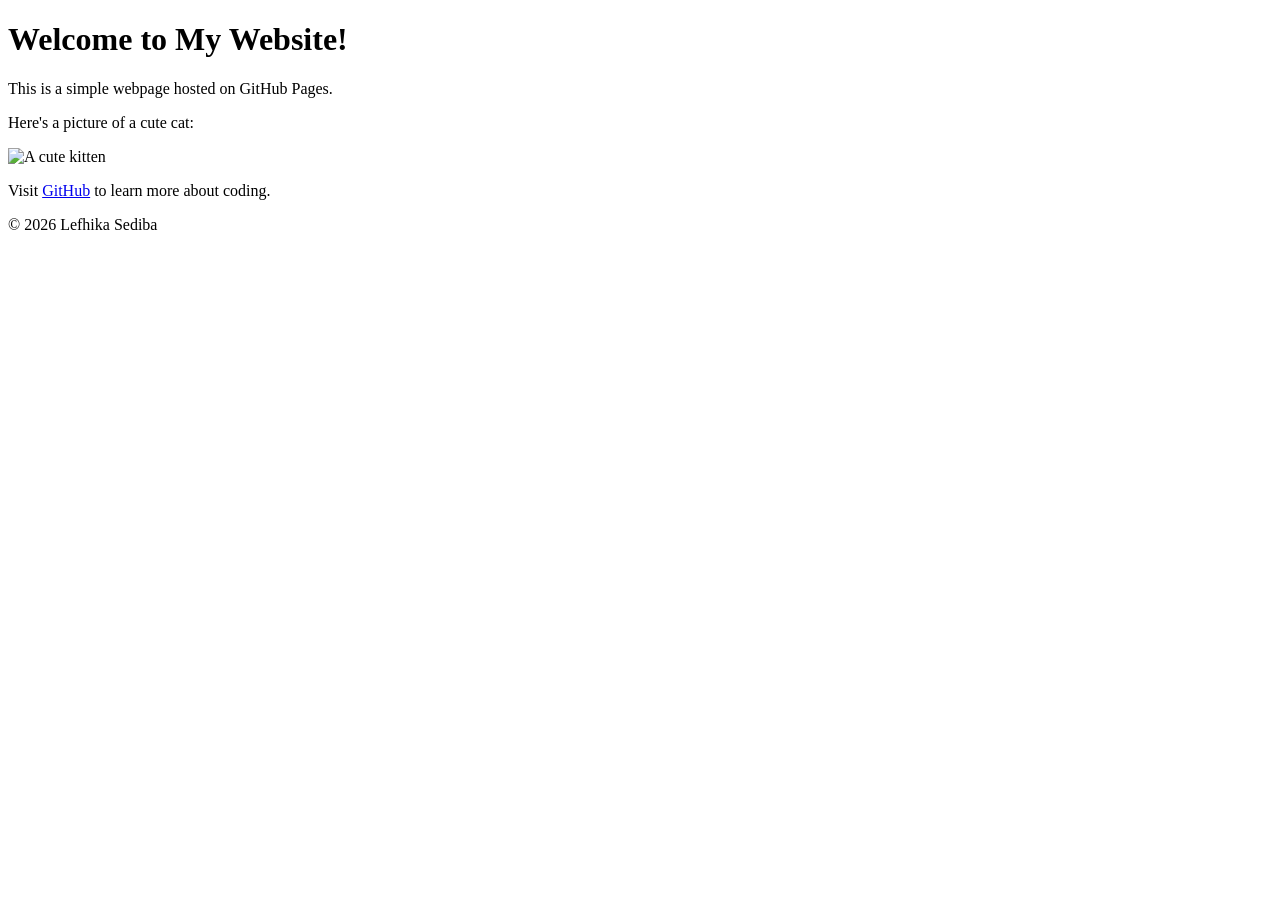
==== index.html @ 8543d267 "Add files via upload" ====
<!DOCTYPE html>
<html lang="en">
<head>
    <meta charset="UTF-8">
    <meta name="viewport" content="width=device-width, initial-scale=1.0">
    <title>My First GitHub Page</title>
</head>
<body>
    <header>
        <h1>Welcome to My Website!</h1>
    </header>

    <main>
        <p>This is a simple webpage hosted on GitHub Pages.</p>
        <p>Here's a picture of a cute cat:</p>
        <img src="lefhika.jpg" alt="A cute kitten">
        
        <p>Visit <a href="https://github.com">GitHub</a> to learn more about coding.</p>
    </main>

    <footer>
        <p>&copy; 2026 Lefhika Sediba</p>
    </footer>
</body>
</html>
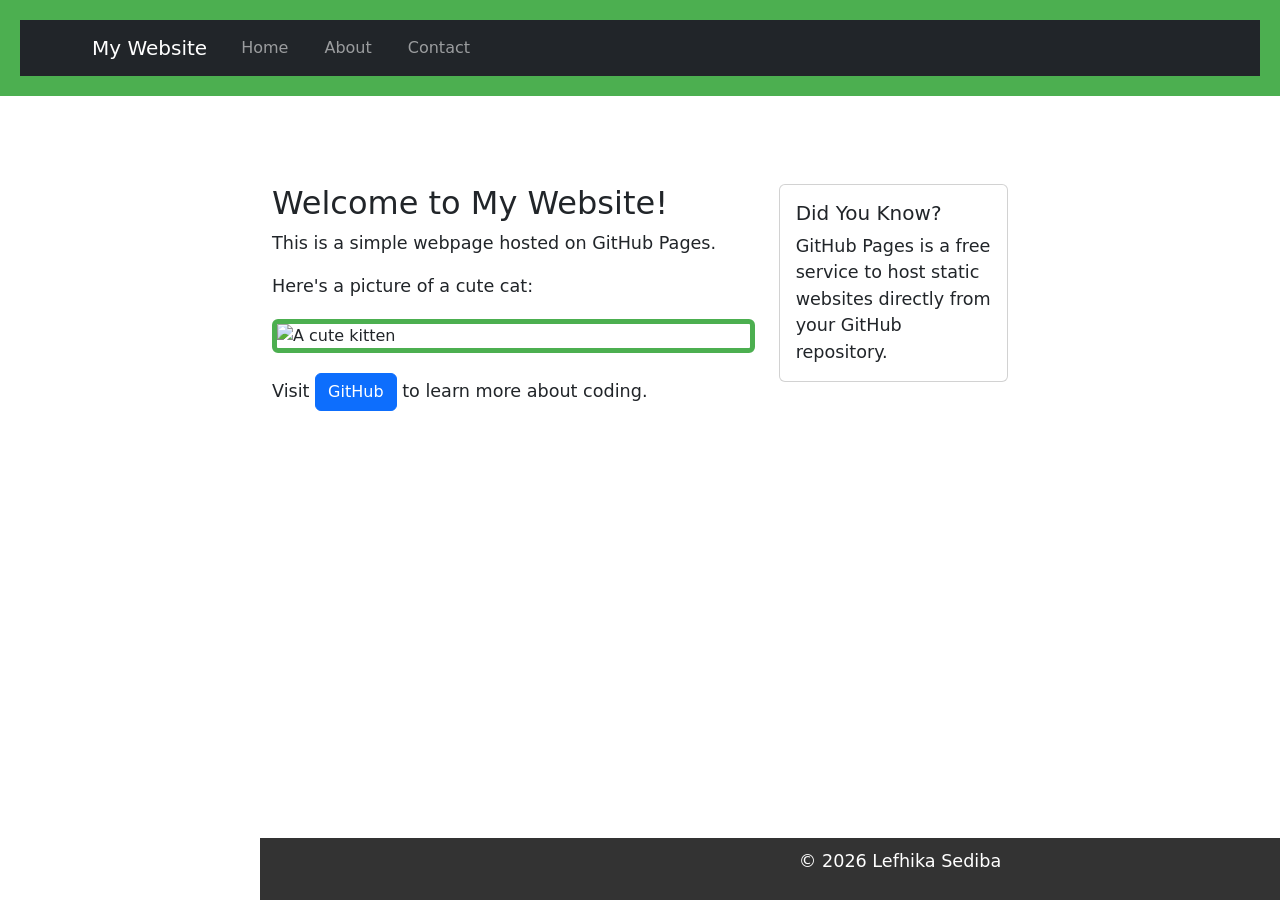
==== commit b00c3d82: "Add files via upload" ====
--- a/index.html
+++ b/index.html
@@ -4,22 +4,66 @@
     <meta charset="UTF-8">
     <meta name="viewport" content="width=device-width, initial-scale=1.0">
     <title>My First GitHub Page</title>
+    <link rel="stylesheet" href="styles.css">
+    <!-- Bootstrap CSS -->
+<link href="https://cdn.jsdelivr.net/npm/bootstrap@5.3.0/dist/css/bootstrap.min.css" rel="stylesheet">
+
 </head>
 <body>
     <header>
-        <h1>Welcome to My Website!</h1>
+        <nav class="navbar navbar-expand-lg navbar-dark bg-dark">
+        <div class="container">
+            <a class="navbar-brand" href="index.html">My Website</a>
+            <button class="navbar-toggler" type="button" data-bs-toggle="collapse" data-bs-target="#navbarNav">
+                <span class="navbar-toggler-icon"></span>
+            </button>
+            <div class="collapse navbar-collapse" id="navbarNav">
+                <ul class="navbar-nav">
+                    <li class="nav-item">
+                        <a class="nav-link" href="index.html">Home</a>
+                    </li>
+                    <li class="nav-item">
+                        <a class="nav-link" href="about.html">About</a>
+                    </li>
+                    <li class="nav-item">
+                        <a class="nav-link" href="contact.html">Contact</a>
+                    </li>
+                </ul>
+            </div>
+        </div>
+    </nav>
+
+
     </header>
 
     <main>
-        <p>This is a simple webpage hosted on GitHub Pages.</p>
-        <p>Here's a picture of a cute cat:</p>
-        <img src="lefhika.jpg" alt="A cute kitten">
-        
-        <p>Visit <a href="https://github.com">GitHub</a> to learn more about coding.</p>
+        <main class="container my-5">
+    <div class="row">
+        <div class="col-md-8">
+            <h2>Welcome to My Website!</h2>
+            <p>This is a simple webpage hosted on GitHub Pages.</p>
+            <p>Here's a picture of a cute cat:</p>
+            <img src="https://placekitten.com/200/300" alt="A cute kitten" class="img-fluid rounded">
+            <p class="mt-3">Visit <a href="https://github.com" class="btn btn-primary">GitHub</a> to learn more about coding.</p>
+        </div>
+        <div class="col-md-4">
+            <div class="card">
+                <div class="card-body">
+                    <h5 class="card-title">Did You Know?</h5>
+                    <p class="card-text">GitHub Pages is a free service to host static websites directly from your GitHub repository.</p>
+                </div>
+            </div>
+        </div>
+    </div>
+
     </main>
 
     <footer>
         <p>&copy; 2026 Lefhika Sediba</p>
     </footer>
+    <!-- Bootstrap JS and dependencies -->
+<script src="https://cdn.jsdelivr.net/npm/@popperjs/core@2.11.6/dist/umd/popper.min.js"></script>
+<script src="https://cdn.jsdelivr.net/npm/bootstrap@5.3.0/dist/js/bootstrap.min.js"></script>
+
 </body>
 </html>
--- a/styles.css
+++ b/styles.css
@@ -0,0 +1,68 @@
+body {
+    font-family: Arial, sans-serif;
+    color: #333;
+    background-color: #f9f9f9;
+    margin: 0;
+    padding: 0;
+    line-height: 1.6;
+}
+header {
+    background-color: #4CAF50;
+    color: white;
+    padding: 20px;
+    text-align: center;
+}
+
+header h1 {
+    margin: 0;
+}
+
+nav a {
+    color: white;
+    text-decoration: none;
+    margin: 0 10px;
+}
+
+nav a:hover {
+    text-decoration: underline;
+}
+main {
+    padding: 20px;
+    max-width: 800px;
+    margin: 0 auto;
+}
+main img {
+    max-width: 100%;
+    height: auto;
+    display: block;
+    margin: 20px 0;
+}
+footer {
+    background-color: #333;
+    color: white;
+    text-align: center;
+    padding: 10px;
+    position: fixed;
+    bottom: 0;
+    width: 100%;
+}
+p {
+    font-size: 1.1em;
+}
+
+a {
+    color: #4CAF50;
+    text-decoration: none;
+}
+
+a:hover {
+    text-decoration: underline;
+}
+img {
+    border: 5px solid #4CAF50;
+    border-radius: 10px;
+}
+main a[href^="mailto:"] {
+    color: #ff5722;
+    font-weight: bold;
+}
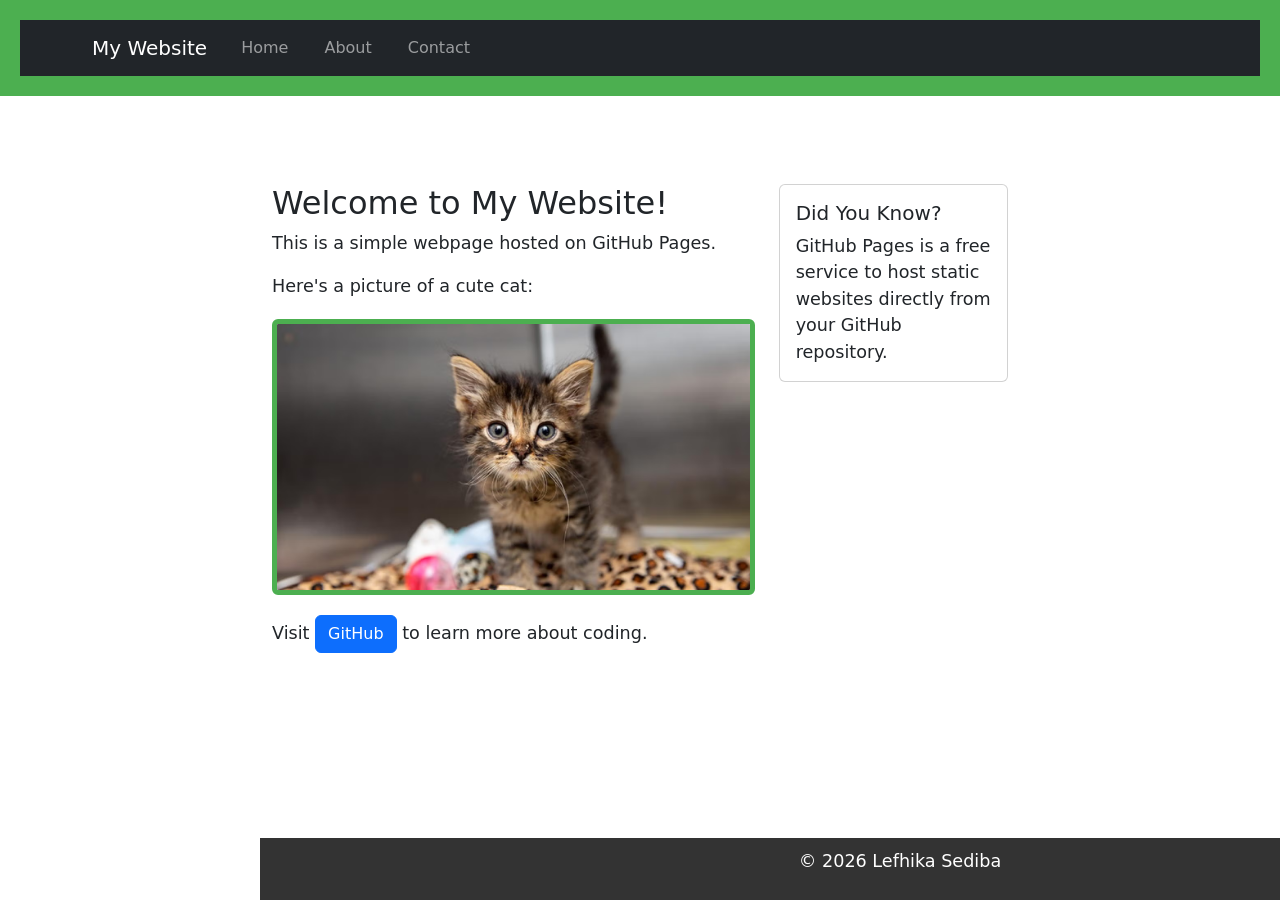
==== commit 1e7cae23: "Update index.html" ====
--- a/index.html
+++ b/index.html
@@ -43,7 +43,7 @@
             <h2>Welcome to My Website!</h2>
             <p>This is a simple webpage hosted on GitHub Pages.</p>
             <p>Here's a picture of a cute cat:</p>
-            <img src="https://placekitten.com/200/300" alt="A cute kitten" class="img-fluid rounded">
+            <img src="lefhika.jpg" alt="My photo" class="img-fluid rounded">
             <p class="mt-3">Visit <a href="https://github.com" class="btn btn-primary">GitHub</a> to learn more about coding.</p>
         </div>
         <div class="col-md-4">
@@ -67,3 +67,4 @@
 
 </body>
 </html>
+
